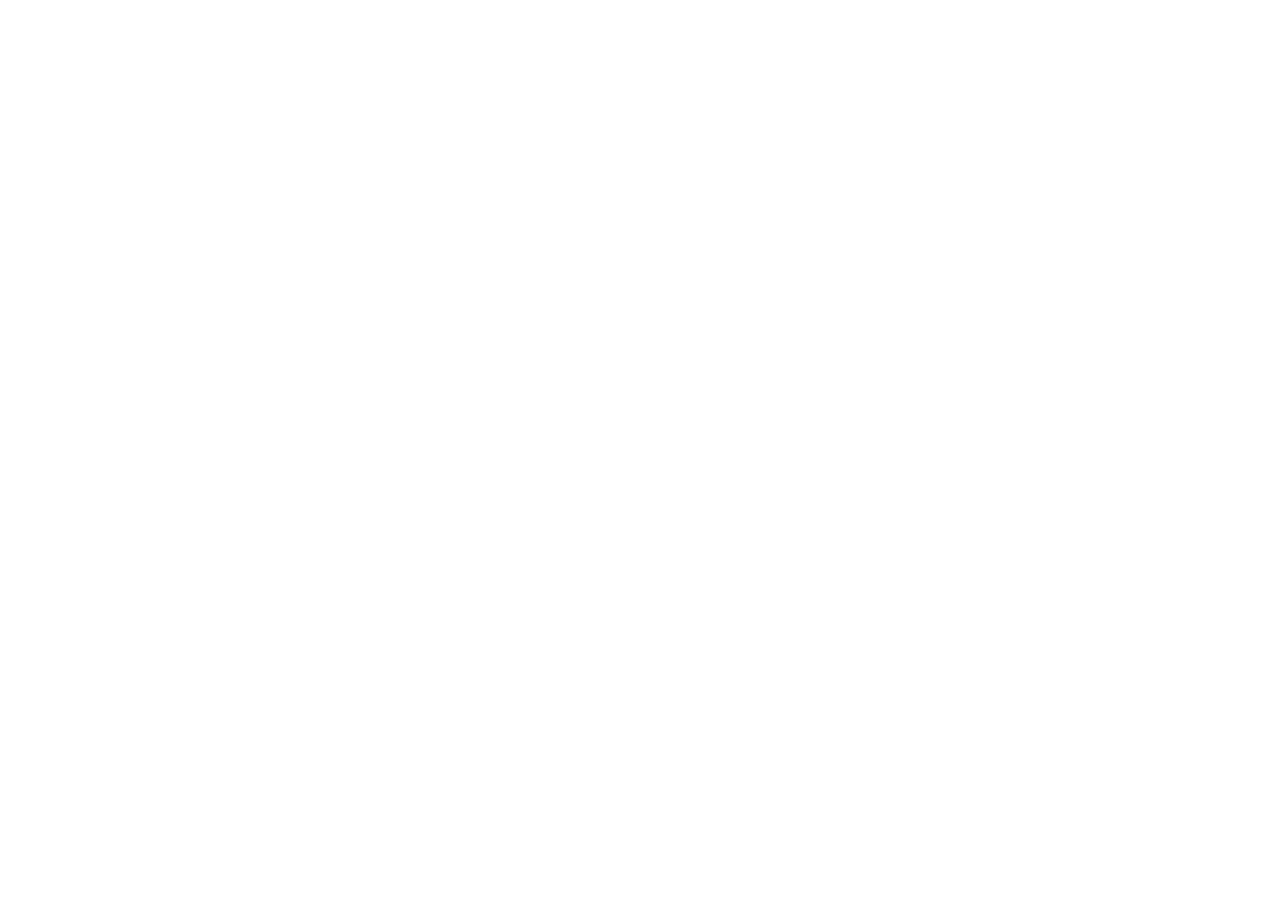
==== affablebean-backend/src/main/resources/templates/index.html @ 64e3ea5a "Upload Category upload" ====
<!DOCTYPE html>
<html lang="en" xmlns:th="http://www.thymeleaf.org">
<head>
    <meta charset="UTF-8">
    <title>Title</title>
    <link rel="stylesheet" href="../static/bootstrap/css/bootstrap.min.css"
    th:href="@{/bootstrap/css/bootstrap.min.css}">
</head>
<body>


<div th:replace="fragments/categoryUpload.html :: categoryUpload"></div>




<script src="https://cdn.jsdelivr.net/npm/@popperjs/core@2.9.2/dist/umd/popper.min.js" integrity="sha384-IQsoLXl5PILFhosVNubq5LC7Qb9DXgDA9i+tQ8Zj3iwWAwPtgFTxbJ8NT4GN1R8p" crossorigin="anonymous"></script>
<script src="https://cdn.jsdelivr.net/npm/bootstrap@5.0.2/dist/js/bootstrap.min.js" integrity="sha384-cVKIPhGWiC2Al4u+LWgxfKTRIcfu0JTxR+EQDz/bgldoEyl4H0zUF0QKbrJ0EcQF" crossorigin="anonymous"></script>

</body>
</html>
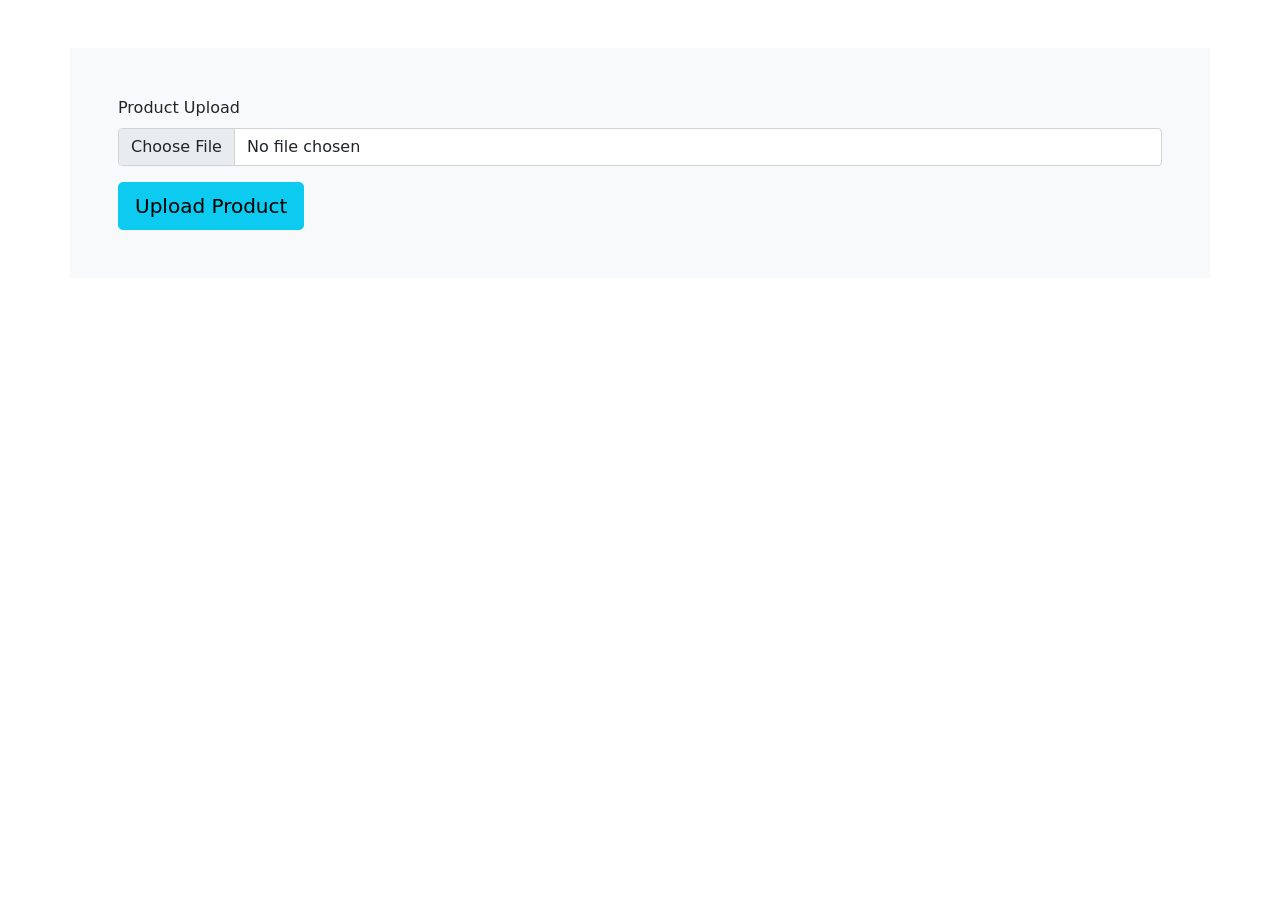
==== commit a27438e5: "Upload Product upload" ====
--- a/affablebean-backend/src/main/resources/templates/index.html
+++ b/affablebean-backend/src/main/resources/templates/index.html
@@ -11,6 +11,16 @@
 
 <div th:replace="fragments/categoryUpload.html :: categoryUpload"></div>
 
+<div class="container my-5 p-5 bg-light">
+    <form action="#" th:action="@{/backend/read-excel-product}" method="post" enctype="multipart/form-data">
+        <div class="mb-3">
+            <label for="product" class="form-label">Product Upload</label>
+            <input type="file" class="form-control" id="product" name="file1">
+        </div>
+        <input type="submit" value="Upload Product" class="btn btn-info btn-lg">
+    </form>
+</div>
+
 
 
 
